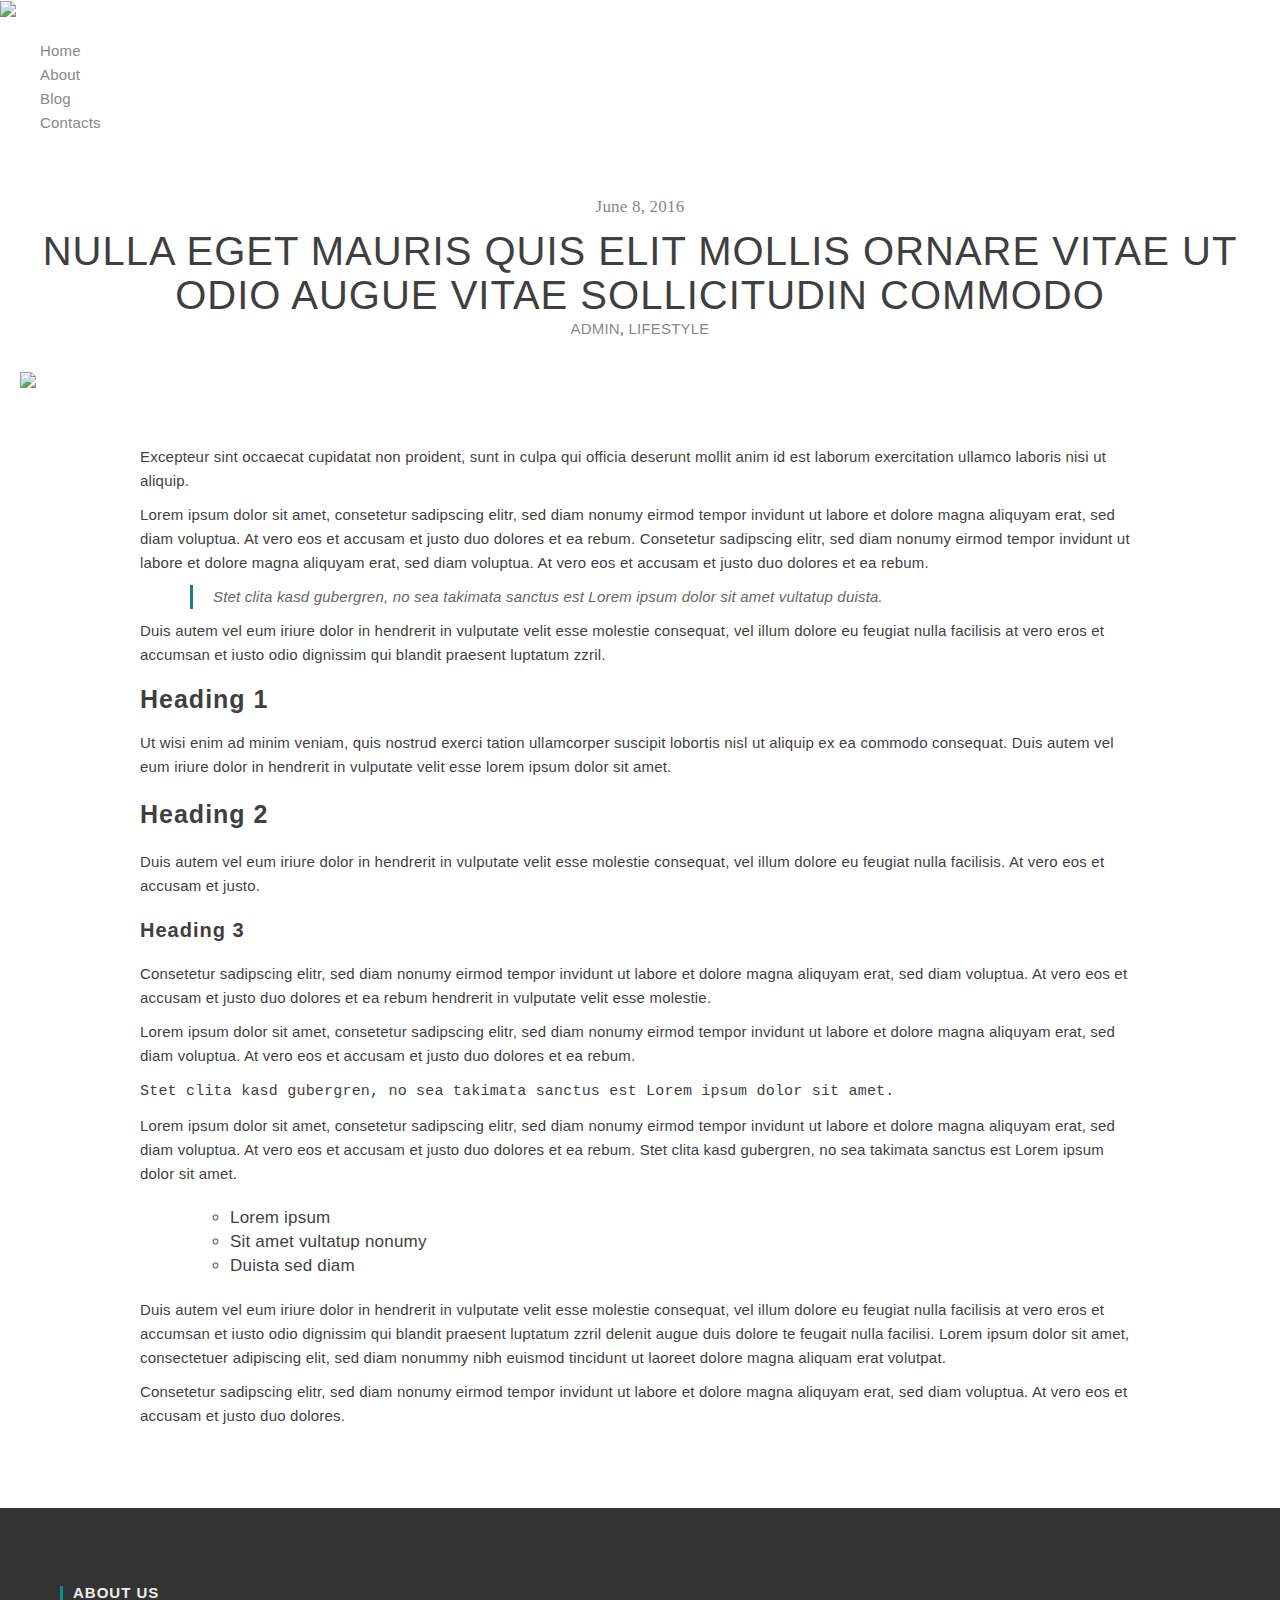
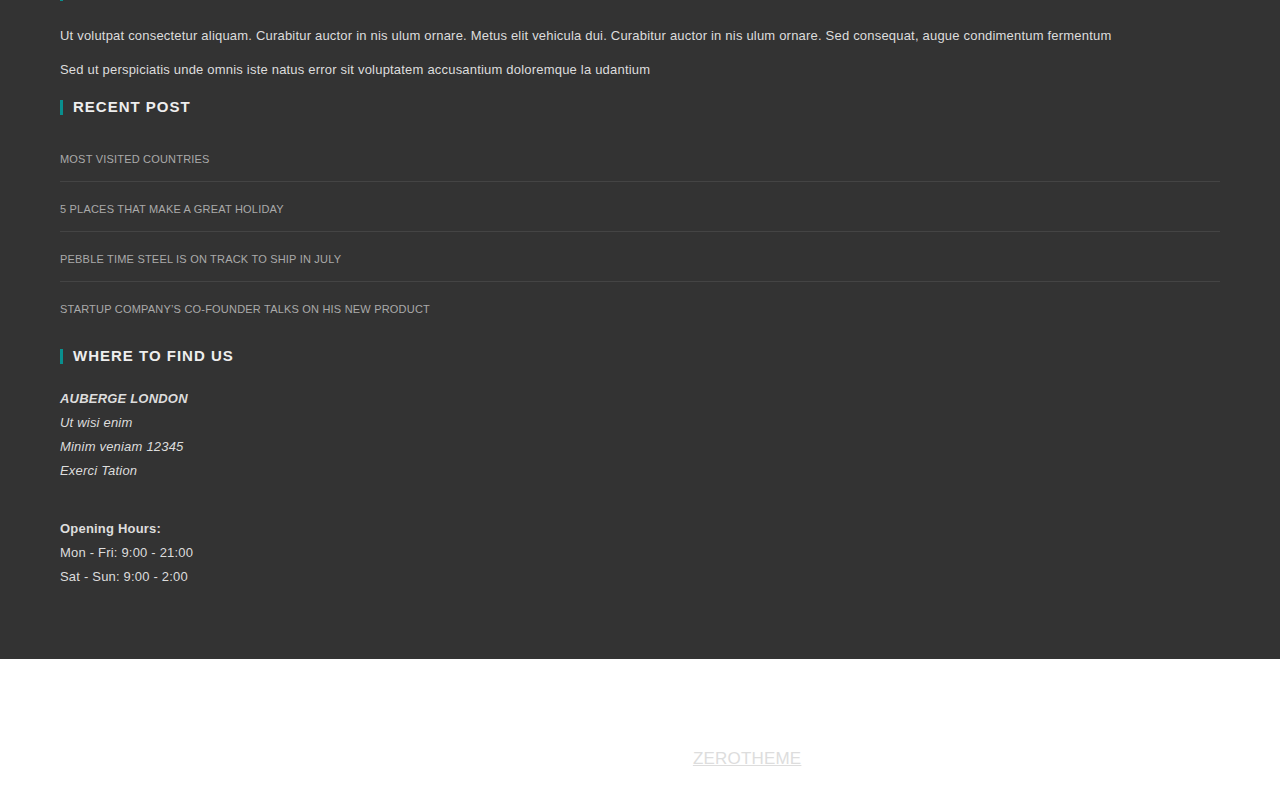
==== single.html @ 16e27f8f "Se arreglo contenido de la cuadricula de la pagina principal" ====
<!DOCTYPE html>

<head>

	<!-- Basic Page Needs
  ================================================== -->
	<meta charset="utf-8">
	<title>zShop</title>
	<meta name="description" content="Free Responsive Html5 Css3 Templates | Zerotheme.com">
	<meta name="author" content="http://www.Zerotheme.com">

	<!-- Mobile Specific Metas
	================================================== -->
	<meta name="viewport" content="width=device-width, initial-scale=1, maximum-scale=1">

	<!-- CSS
	================================================== -->
	
	<link rel="stylesheet" href="css/style.css">
	<link rel="stylesheet" href="css/menu.css">
	
	<!-- Custom Fonts -->
	<link href="font-awesome/css/font-awesome.min.css" rel="stylesheet" type="text/css">


</head>

<body class="sub-page">
	<div class="wrap-body">

		<header class="main-header">
			<div class="zerogrid">
				<div class="row">
					<div class="col-1-3">
						<a class="site-branding" href="index.html">
							<img src="images/logo.png" />
						</a><!-- .site-branding -->
					</div>
					<div class="col-2-3">
						<!-- Menu-main -->
						<div id='cssmenu' class="align-right">
							<ul>
								<li><a href='index.html'><span>Home</span></a></li>
								<li class="active"><a href='single.html'><span>About</span></a></li>
								<li><a href='archive.html'><span>Blog</span></a></li>
								<li class='last'><a href='contact.html'><span>Contacts</span></a></li>
							</ul>
						</div>
					</div>
				</div>
			</div>
		</header>

		<!--////////////////////////////////////Container-->
		<section id="container" class="zerogrid">
			<div class="wrap-container">
				<!-----------------Content-Box-------------------->
				<article class="single-post">
					<div class="row wrap-post">
						<!--Start Box-->
						<div class="entry-header">
							<span class="time">June 8, 2016</span>
							<h1 class="entry-title">Nulla eget mauris quis elit mollis ornare vitae ut odio augue vitae sollicitudin
								commodo</h1>
							<span class="cat-links"><a href="#">ADMIN</a>, <a href="#">LIFESTYLE</a></span>
						</div>
						<div class="post-thumbnail-wrap">
							<img src="images/single.jpg">
						</div>
						<div class="entry-content">
							<div class="excerpt">
								<p>Excepteur sint occaecat cupidatat non proident, sunt in culpa qui officia deserunt mollit anim id est
									laborum exercitation ullamco laboris nisi ut aliquip.</p>
							</div>
							<p>Lorem ipsum dolor sit amet, consetetur sadipscing elitr, sed diam nonumy eirmod tempor invidunt ut
								labore et dolore magna aliquyam erat, sed diam voluptua. At vero eos et accusam et justo duo dolores et
								ea rebum. Consetetur sadipscing elitr, sed diam nonumy eirmod tempor invidunt ut labore et dolore magna
								aliquyam erat, sed diam voluptua. At vero eos et accusam et justo duo dolores et ea rebum.</p>
							<blockquote>
								<p>Stet clita kasd gubergren, no sea takimata sanctus est Lorem ipsum dolor sit amet vultatup duista.
								</p>
							</blockquote>
							<p>Duis autem vel eum iriure dolor in hendrerit in vulputate velit esse molestie consequat, vel illum
								dolore eu feugiat nulla facilisis at vero eros et accumsan et iusto odio dignissim qui blandit praesent
								luptatum zzril.</p>
							<h1>Heading 1</h1>
							<p>Ut wisi enim ad minim veniam, quis nostrud exerci tation ullamcorper suscipit lobortis nisl ut aliquip
								ex ea commodo consequat. Duis autem vel eum iriure dolor in hendrerit in vulputate velit esse lorem
								ipsum dolor sit amet.</p>
							<h2>Heading 2</h2>
							<p>Duis autem vel eum iriure dolor in hendrerit in vulputate velit esse molestie consequat, vel illum
								dolore eu feugiat nulla facilisis. At vero eos et accusam et justo.</p>
							<h3>Heading 3</h3>
							<p>Consetetur sadipscing elitr, sed diam nonumy eirmod tempor invidunt ut labore et dolore magna aliquyam
								erat, sed diam voluptua. At vero eos et accusam et justo duo dolores et ea rebum hendrerit in vulputate
								velit esse molestie.</p>
							<p>Lorem ipsum dolor sit amet, consetetur sadipscing elitr, sed diam nonumy eirmod tempor invidunt ut
								labore et dolore magna aliquyam erat, sed diam voluptua. At vero eos et accusam et justo duo dolores et
								ea rebum.</p>
							<p><code>Stet clita kasd gubergren, no sea takimata sanctus est Lorem ipsum dolor sit amet.</code></p>
							<p>Lorem ipsum dolor sit amet, consetetur sadipscing elitr, sed diam nonumy eirmod tempor invidunt ut
								labore et dolore magna aliquyam erat, sed diam voluptua. At vero eos et accusam et justo duo dolores et
								ea rebum. Stet clita kasd gubergren, no sea takimata sanctus est Lorem ipsum dolor sit amet.</p>
							<div class="note">
								<ol>
									<li>Lorem ipsum</li>
									<li>Sit amet vultatup nonumy</li>
									<li>Duista sed diam</li>
								</ol>
								<div class="clear"></div>
							</div>
							<p>Duis autem vel eum iriure dolor in hendrerit in vulputate velit esse molestie consequat, vel illum
								dolore eu feugiat nulla facilisis at vero eros et accumsan et iusto odio dignissim qui blandit praesent
								luptatum zzril delenit augue duis dolore te feugait nulla facilisi. Lorem ipsum dolor sit amet,
								consectetuer adipiscing elit, sed diam nonummy nibh euismod tincidunt ut laoreet dolore magna aliquam
								erat volutpat.</p>
							<p>Consetetur sadipscing elitr, sed diam nonumy eirmod tempor invidunt ut labore et dolore magna aliquyam
								erat, sed diam voluptua. At vero eos et accusam et justo duo dolores.</p>
						</div>
					</div>
				</article>
			</div>
		</section>

		<!--////////////////////////////////////Footer-->
		<footer>
			<div class="zerogrid">
				<div class="wrap-footer">
					<div class="row">
						<div class="col-1-3 col-footer-1">
							<div class="wrap-col">
								<h3 class="widget-title">About Us</h3>
								<p>Ut volutpat consectetur aliquam. Curabitur auctor in nis ulum ornare. Metus elit vehicula dui.
									Curabitur auctor in nis ulum ornare. Sed consequat, augue condimentum fermentum</p>
								<p>Sed ut perspiciatis unde omnis iste natus error sit voluptatem accusantium doloremque la udantium</p>
							</div>
						</div>
						<div class="col-1-3 col-footer-2">
							<div class="wrap-col">
								<h3 class="widget-title">Recent Post</h3>
								<ul>
									<li><a href="#">MOST VISITED COUNTRIES</a></li>
									<li><a href="#">5 PLACES THAT MAKE A GREAT HOLIDAY</a></li>
									<li><a href="#">PEBBLE TIME STEEL IS ON TRACK TO SHIP IN JULY</a></li>
									<li><a href="#">STARTUP COMPANY’S CO-FOUNDER TALKS ON HIS NEW PRODUCT</a></li>
								</ul>
							</div>
						</div>
						<div class="col-1-3 col-footer-3">
							<div class="wrap-col">
								<h3 class="widget-title">Where to Find Us</h3>
								<div class="row">
									<address>
										<strong>AUBERGE LONDON</strong>
										<br>
										Ut wisi enim
										<br>
										Minim veniam 12345
										<br>
										Exerci Tation
									</address><br>
									<p>
										<strong>Opening Hours:</strong>
										<br>
										Mon - Fri: 9:00 - 21:00
										<br>
										Sat - Sun: 9:00 - 2:00
									</p>
								</div>
							</div>
						</div>
					</div>
				</div>
				<div class="bottom-footer">
					<div class="bottom-social">
						<a href="#"><i class="fa fa-facebook"></i></a>
						<a href="#"><i class="fa fa-instagram"></i></a>
						<a href="#"><i class="fa fa-twitter"></i></a>
						<a href="#"><i class="fa fa-google-plus"></i></a>
						<a href="#"><i class="fa fa-pinterest"></i></a>
						<a href="#"><i class="fa fa-vimeo"></i></a>
						<a href="#"><i class="fa fa-linkedin"></i></a>
						<a href="#"><i class="fa fa-youtube"></i></a>
					</div>
					<div class="copyright">
						Copyright @ - Designed by <a href="https://www.zerotheme.com" title='free html5 templates'>ZEROTHEME</a>
					</div>
				</div>
			</div>
		</footer>
	</div>
</body>

</html>
---- css/style.css ----
* {
	-webkit-box-sizing: border-box;
	-moz-box-sizing: border-box;
	box-sizing: border-box;
}

html {
	-webkit-text-size-adjust: none;
}

.video embed,
.video object,
.video iframe {
	width: 100%;
	height: auto;
}

img {
	max-width: 100%;
	height: auto;
	width: auto\9;
	/* ie8 */
}


a {
	color: #888;
	text-decoration: none;
	-webkit-transition: all .2s ease-in-out;
	-moz-transition: all .2s ease-in-out;
	transition: all .2s ease-in-out;
}

a:hover {
	color: #131313;
	text-decoration: none;
}

h1,
h2 {
	font-size: 25px;
	line-height: 30px;
}

h3,
h4 {
	font-size: 20px;
	line-height: 20px;
}

h5,
h6 {
	font-size: 16px;
	line-height: 16px;
}

h1,
h2,
h3,
h4,
h5,
h6 {
	letter-spacing: 1px;
	line-height: 1.2;
	font-family: 'Roboto', sans-serif;
}

p {
	margin: 10px 0;
}


label {
	cursor: pointer;
	margin: 5px 0;
	display: block;
	font-weight: bold;
}

input {
	display: block;
	width: 100%;
	color: #222;
	border: 1px solid #d1d1d1;
	padding: 15px;
	margin: 5px 0 20px 0;
	font-size: 15px;
}

textarea {
	display: block;
	width: 100%;
	height: 250px;
	background-color: #fff;
	color: #222;
	border: 1px solid #d1d1d1;
	padding: 10px;
	margin: 5px 0 20px 0;
}

input:not([type]),
input[type="color"],
input[type="email"],
input[type="number"],
input[type="password"],
input[type="tel"],
input[type="url"],
input[type="text"],
input[type="search"],
textarea,
.form-control,
select {
	border-radius: 0 0 0 0;
	box-shadow: none;
	display: block;
	font-weight: normal;
	line-height: 1.2;
	outline: medium none;
	transition: border-color 0.2s ease-in-out 0s, color 0.2s ease-in-out 0s;
	width: 100%;
}

.t-center {
	text-align: center !important;
}

.t-left {
	text-align: left;
}

.t-right {
	text-align: right;
}

.f-right {
	float: right;
}

.f-left {
	float: left;
}


.post:after,
.post:before,
article:after,
article:before,
section:after,
section:before {
	clear: both;
	content: '\0020';
	display: block;
	visibility: hidden;
	width: 0;
	height: 0;
}

.post img {
	margin: 30px 0;
}

.clear {
	content: "\0020";
	display: block;
	height: 0;
	clear: both;
	visibility: hidden;
}

.clearfix:after,
.clearfix:before {
	clear: both;
	content: '\0020';
	display: block;
	visibility: hidden;
	width: 0;
	height: 0;
}

.list-inline li {
	display: inline-block;
}

/* --Line-- */
hr.line {
	margin: 15px 0;
	padding: 0;
	max-width: 80px;
	border: 0;
	border-top: solid 1px #fff;
}

/* ---------------------------------------------------------------------------- */
/* ------------------------------------Html-Body------------------------------- */
/* ---------------------------------------------------------------------------- */
html,
body {
	width: 100%;
	padding: 0;
	margin: 0;
}

body {
	font: 14px/25px Arial, Helvetica, sans-serif;
	font-family: 'Raleway', sans-serif;
	background: #fff;
	color: #666;
	font-size: 15px;
	line-height: 1.6em;
	letter-spacing: .2px;
}

body .wrap-body {
	background-image: url(../images/bg3.jpg);
	background-position: center center;
	background-repeat: no-repeat;
	background-attachment: fixed;
	background-size: cover;
	color: #fff;
	position: relative;
}

/* body .wrap-body:before {content:"";display: block;height: 100%;position: absolute;top: 0;left: 0;width: 100%;visibility: visible;background-color: rgba(0, 0, 0, .6);} */

.widget-title {
	position: relative;
	letter-spacing: 1px;
	font-weight: bold;
	text-transform: uppercase;
	line-height: 1.38;
	margin-bottom: 20px;
	font-size: 15px;
	color: #eee;
	padding-left: 13px;
}

.widget-title:before {
	background-color: #098F8E;
	content: "";
	height: 1em;
	left: 0;
	margin-top: -0.5em;
	position: absolute;
	top: 50%;
	width: 3px;
}

/* ---------------------------------------------------------------------------- */
/* -------------------------------------Container------------------------------ */
/* ---------------------------------------------------------------------------- */

#container .wrap-container {
	background: #fff;
}

.box-text {
	padding: 60px;
}

.box-image {
	background-position: center center;
	background-size: cover;
	display: block;
	height: 100%;
	width: 100%;
	opacity: 1;
	z-index: 1;
}

.heading {
	margin: 20px 0 30px;
}

.heading h2 {
	/*color: #fff;*/
	font-size: 36px;
	margin-bottom: 20px;
	text-transform: uppercase;
}

.heading .prefix {
	float: left;
	font-size: 72px;
	font-weight: 500;
	line-height: 65px;
	margin-right: 10px;
	font-family: 'Poppins', sans-serif;
}

.heading .intro {
	color: #777;
	font-size: 19px;
	font-style: italic;
}

.content-box .content {
	margin-bottom: 20px;
}

.content-box.box-style-1 {
	background: #fff url(../images/model.png) no-repeat 100% 100%;
	color: #333;
}

.content-box.box-style-2 {
	background: url(../images/bg-5.jpg) 50% 50% no-repeat;
	color: #fff;
	position: relative;
}

.content-box.box-style-2:before {
	content: "";
	display: block;
	height: 100%;
	position: absolute;
	top: 0;
	left: 0;
	width: 100%;
	visibility: visible;
	background-color: rgba(0, 0, 0, .8);
}

.content-box.box-style-3 {
	background: url(../images/world-map.png) center center no-repeat;
	background-size: cover;
	position: relative;
}

.content-box.box-style-3:before {
	content: "";
	display: block;
	height: 100%;
	position: absolute;
	top: 0;
	left: 0;
	width: 100%;
	visibility: visible;
	background-color: rgba(255, 255, 255, .65);
}

.content-box .bg-2 {
	background: #098F8E;
}

.content-box .bg-3 {
	background: rgba(0, 0, 0, .65);
}

.content-box.box-2 .box-item {
	display: block;
	position: relative;
	margin: auto;
	overflow: hidden;
	height: 300px;
	cursor: pointer
}

.content-box.box-2 .box-item-inner {
	display: block;
	width: 100%;
	height: 100%;
	z-index: 3;
}

.content-box.box-2 .box-item h3.sub-title,
.content-box.box-2 .box-item .box-item-detail {
	position: absolute;
	left: 7%;
	width: 91%;
}

.content-box.box-2 .box-item-image {
	position: relative;
	background-position: center center;
	background-size: cover;
	height: 100%;
	width: 100%;
	z-index: 1;
}

.content-box.box-2 .box-item-image:before {
	position: absolute;
	content: "";
	width: 100%;
	height: 100%;
	background-color: rgba(36, 41, 67, 0.25);
}

.content-box.box-2 .box-item-image:after {
	position: absolute;
	content: "";
	width: 100%;
	height: 100%;
	opacity: 0.9;
	-webkit-transition: all .3s ease-in-out;
	-moz-transition: all .3s ease-in-out;
	transition: all .3s ease-in-out;
}

.content-box.box-2 .box-item-image.gradient-1:after {
	background: #ec8d81;
}

.content-box.box-2 .box-item-image.gradient-2:after {
	background: #ECAF92;
}

.content-box.box-2 .box-item-image.gradient-3:after {
	background: #8ea9e8;
}

.content-box.box-2 .box-item-image.gradient-4:after {
	background: #A071A7;
}

.content-box.box-2 .box-item-image.gradient-5:after {
	background: #8CB18F;
}

.content-box.box-2 .box-item-image.gradient-6:after {
	background: #9CC8D3;
}

.content-box.box-2 .box-item:hover .box-item-image:after {
	opacity: 0
}

.content-box.box-2 .box-item h3.sub-title,
.content-box.box-2 .box-item h2.title {
	color: #fff;
	font-family: "Montserrat", sans-serif;
}

.content-box.box-2 .box-item h3.sub-title {
	font-weight: 600;
	font-size: 45px;
	margin: 0;
	top: 13%;
	z-index: 3;
}

.content-box.box-2 .box-item .box-item-detail {
	bottom: 13%;
	z-index: 3;
}

.content-box.box-2 .box-item .box-item-detail p {
	margin: 0;
	color: #eee;
	font-size: 15px;
}

.content-box.box-2 .box-item h2.title {
	font-weight: 500;
	margin: 0 0 10px;
	font-size: 28px;
	font-style: italic
}

@media(max-width:767px) {
	.content-box.box-2 .box-item {
		border: none;
	}
}

@media(max-width:500px) {
	.content-box.box-2 .box-item h3.sub-title {
		font-size: 50px;
	}

	.content-box.box-2 .box-item h2.title {
		font-size: 30px;
	}

	.content-box.box-2 .box-item .box-item-detail p {
		font-size: 13px;
	}
}

.content-box.box-3 {
	text-align: center;
}

.content-box.box-3 .box-text {
	padding: 60px 40px;
}

.content-box.box-3 h1 {
	font-size: 42px;
	color: #222;
	line-height: 1.1;
	margin: 30px 0;
	font-weight: 500;
	font-family: 'Roboto', sans-serif;
}

.content-box.box-3 .lead {
	font-size: 16px;
}

@media (max-width: 767px) {
	.content-box.box-3 .box-text {
		padding: 40px;
		text-align: initial;
	}
}

.content-box.box-5 {
	color: #2b2d3f;
	text-align: center;
}

.content-box.box-5 .heading h2 {
	color: #1a1c1e;
}

.content-box.box-5 .content {
	max-width: 600px;
	margin: 50px auto 20px;
}



/* -------------------------------------------------------Article------------------------------------------- */


article.single-post .wrap-post,
.comments-are {
	padding: 30px 20px;
	position: relative;
	margin-top: 30px;
}

article {
	background: #ffffff;
	color: #3F3F3F;
	margin: 0;
	/*padding: 0 30px 50px;*/
}

article.single-post .entry-header {
	margin-bottom: 30px;
	text-align: center;
}

article.single-post .entry-header h1.entry-title {
	font-size: 40px;
	line-height: 30px;
	font-weight: 300;
	margin: 0;
	text-transform: uppercase;
	margin-bottom: 0;
	line-height: 1.1
}

article.single-post .entry-header h1.entry-title a {
	color: #575756;
	margin: 0;
}

article .entry-title-blog a:hover {
	color: #628d7c;
}

article .entry-header .time {
	font-family: "Merriweather", Georgia, serif;
	color: #888;
	font-size: 17px;
	padding-bottom: 10px;
	display: block;
}

article .entry-header .entry-meta a:hover {
	color: #131313;
}

article .entry-header .tags-links {
	display: block;
}

article.single-post .entry-content {
	padding: 40px 120px;
}

@media (max-width: 540px) {
	article.single-post .entry-content {
		padding: 30px;
	}
}

article .entry-content blockquote {
	border-left: 3px solid #1c7791;
	margin: 0 50px;
	font-style: italic;
	color: #666;
	padding-left: 20px;
}

article .entry-content ol {
	float: left;
	text-align: justify;
	margin: 10px 50px;
	list-style-type: circle;
	font-size: 17px;
}

@media only screen and (max-width: 767px) {
	.fix-right {
		float: none;
	}
}

/* ---------------------------------------------------------------------------- */
/* -------------------------------------Footer--------------------------------- */
/* ---------------------------------------------------------------------------- */
footer {
	font-size: 13px;
	color: #ddd;
}

footer a {
	color: #ddd;
}

footer a:hover {
	color: #fff;
}

footer ul li {
	margin-bottom: 5px;
	border-bottom: 1px solid #555;
	padding: 10px 0 15px;
}

footer i.fa {
	font-size: 22px;
	margin-right: 8px;
}


footer .wrap-footer {
	padding: 60px;
	background: rgba(0, 0, 0, .8);
}

footer .wrap-footer ul li {
	margin-bottom: 5px;
	padding: 10px 0 15px;
}

footer .logo img {
	max-width: 170px;
	margin-top: 30px;
}

footer .col-footer-2 ul {
	padding: 0;
}

footer .col-footer-2 ul li {
	list-style: none;
	margin-bottom: 5px;
	border-bottom: 1px solid #444;
	padding-bottom: 10px;
}

footer .col-footer-2 ul li:last-child {
	border-bottom: none;
}

footer .col-footer-2 ul li a {
	color: #aaa;
	font-size: 11px;
}

footer .col-footer-2 ul li a:hover {
	color: #eee;
}

footer .col-footer-3 a {
	color: #aaa;
	background: #202020;
	padding: 5px 10px;
	line-height: 2.3;
	font-size: 14px;
	text-transform: capitalize;
	margin-right: 1px;
}

footer .col-footer-3 a:hover {
	color: #fff;
	background: #000;
}

footer .col-footer-4 img {
	margin-bottom: 20px;
}

footer .bottom-social {
	margin-bottom: 20px;
}

footer .bottom-social i.fa {
	font-size: 24px;
	margin-right: 12px;
}


footer .bottom-footer {
	text-align: center;
	padding: 40px 0;
	color: #fff;
}

footer .bottom-footer a {
	text-decoration: underline
}

.copyright {
	font-size: 17px;
}

/* ---------------------------------------------------------------------------- */
/* -------------------------------------Contact-------------------------------- */
/* ---------------------------------------------------------------------------- */
#contact_form,
#comment {
	padding: 20px 30px 0;
	color: #222;
}

.contact-form {
	margin-top: 0;
}

.contact-form h3 {
	font-size: 43px;
	font-weight: 400;
	color: #222;
}

/* ---------------------------------------------------------------------------- */
/* -------------------------------------Button--------------------------------- */
/* ---------------------------------------------------------------------------- */
.button {
	cursor: pointer;
	font-size: 13px;
	border: 1px solid #ffffff;
	display: inline-block;
	text-decoration: none;
	color: #fff;
	padding: 10px 15px;
	-webkit-transition: all .35s;
	-moz-transition: all .35s;
	transition: all .35s;
}

.button:hover {
	text-decoration: none;
	background: #303030;
}


.button-skin {
	background-color: #fff;
	color: #098F8E;
	border: 1px solid #098F8E;
	font-weight: bold;
	width: auto;
	padding: 10px 35px;
	border-radius: 30px;
	font-size: 19px;
	margin: 30px 0 0;
}

.button-skin:hover {
	background-color: #098F8E;
	color: #fff;
}

.button-subscribe {
	width: 100%;
	font-size: 20px;
	margin: 15px 0 0;
}

/* ---------------------------------------------------------------------------- */
/* ------------------------------Portfolio Box--------------------------------- */
/* ---------------------------------------------------------------------------- */
.portfolio-box {
	display: block;
	position: relative;
	margin: auto;
	overflow: hidden;
	height: 250px;
	border-bottom: 1px solid rgba(255, 255, 255, 0.3);
	border-left: 1px solid rgba(255, 255, 255, 0.3);
}

.portfolio-box:first-child,
.portfolio-box:nth-child(4n+1) {
	border-left: none;
}

.portfolio-box:nth-child(n+5) {
	border-bottom: none;
}

.portfolio-box .portfolio-caption {
	display: block;
	width: 100%;
	height: 100%;
	color: rgba(0, 0, 0, 0.7);
	z-index: 3;
	background: #F0F0F0;
}

.portfolio-box .portfolio-image,
.portfolio-box .portfolio-title {
	position: absolute;
	text-align: center;
	-webkit-transition: all .35s ease-in-out;
	-moz-transition: all .35s ease-in-out;
	transition: all .35s ease-in-out;
}

.portfolio-box .portfolio-image {
	top: 50%;
	transform: translateY(-50%);
	width: 100%;
}

.portfolio-box .portfolio-image img {
	transition: transform 0.3s ease 0s;
}

.portfolio-box .portfolio-title {
	font-size: 18px;
	opacity: 0;
	bottom: 0;
	width: 100%;
}

.portfolio-box:hover .portfolio-image img {
	transform: scale(0.8);
}

.portfolio-box:hover .portfolio-title {
	opacity: 1;
	bottom: 7%;
}

@media(min-width:768px) {}

.flex-box .box-image {
	background-repeat: no-repeat;
	background-position: center center;
	background-size: cover;
	display: block;
	z-index: 1;
	width: 100%;
	height: 100%;
}

.flex-box .f-right {
	order: 2;
}

@media(min-width:768px) {
	.flex-box {
		flex-direction: row;
		-webkit-flex-direction: row;
		display: flex;
		display: -webkit-flex;

	}

	.box-text.text-right {
		text-align: right;
	}

	.box-text.text-right .content:before,
	.box-text.text-right .content:after {
		right: 0;
	}
}

@media(max-width:767px) {
	.box-text {
		text-align: center;
	}

	.box-text .content:before,
	.box-text .content:after {
		right: 47%;
	}

	.flex-box .box-image {
		height: 430px;
		width: 100%;
	}
}
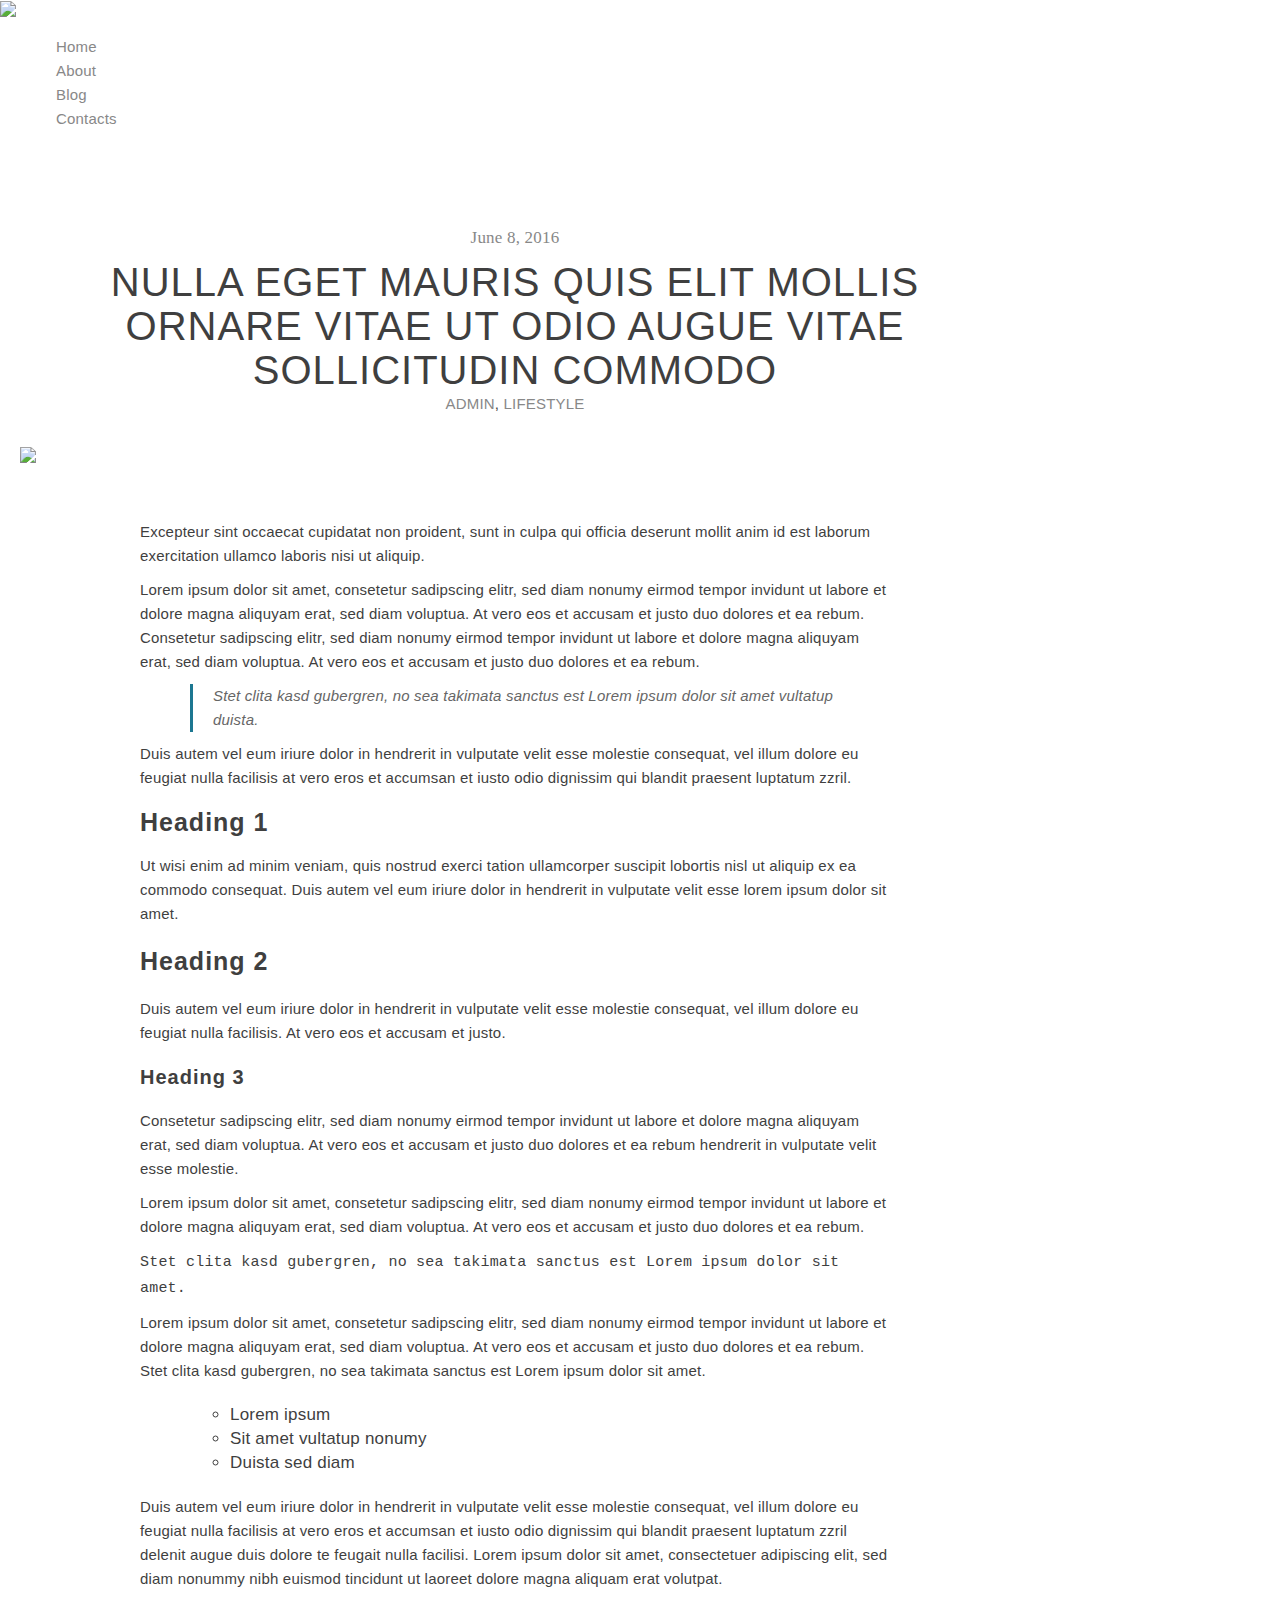
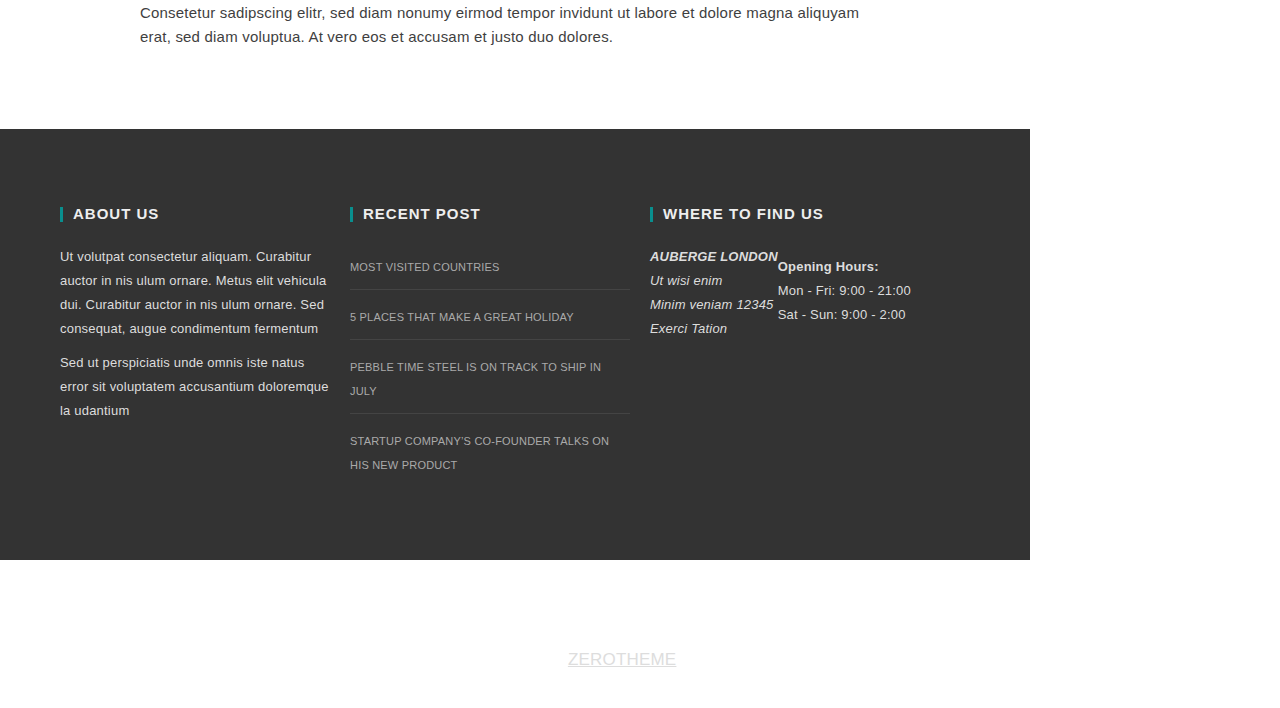
==== commit 3f2ff845: "Agregue un documento de css en el archivo Single HTML" ====
--- a/single.html
+++ b/single.html
@@ -18,7 +18,7 @@
 	
 	<link rel="stylesheet" href="css/style.css">
 	<link rel="stylesheet" href="css/menu.css">
-	
+	<link rel="stylesheet" href="css/practice.css">
 	<!-- Custom Fonts -->
 	<link href="font-awesome/css/font-awesome.min.css" rel="stylesheet" type="text/css">
 
--- a/css/practice.css
+++ b/css/practice.css
@@ -0,0 +1,80 @@
+
+/*Header*/
+#container {
+    display: flex;
+    width: 1030px;
+}
+
+#cssmenu{
+    display: flex;
+    left: 350px;
+    margin-top:20px;
+    margin-bottom: 20px;
+}
+
+
+
+/*Body*/
+.item img{
+    margin-top: -20px;
+    height: 400px;
+	width: 1500px;
+}
+
+/*Cuadricula*/
+
+.row{
+    display:flex;
+    flex-wrap: wrap;
+    width: 100%;
+
+}
+
+.col-2-5{
+    width: 40%;
+}
+
+.col-3-5{
+    width: 60%;
+}
+
+.col-1-2{
+    width: 50%;
+}
+
+/*La ultima img*/
+
+
+
+/*Footer*/
+
+footer{
+    width: 1030px;
+}
+
+footer .row{
+    display: flex;
+}
+
+footer .col-1-3.col-footer-1{
+    max-width: 270px;
+    margin-right: 20px;
+}
+
+
+footer .col-1-3.col-footer-2{
+    max-width: 280px;
+    margin-right: 20px;
+}
+
+footer .col-1-3.col-footer-2 li a:hover{
+    color:#fff ;
+}
+
+footer .col-1-3.col-footer-3{
+    max-width: 400px;
+}
+
+
+
+
